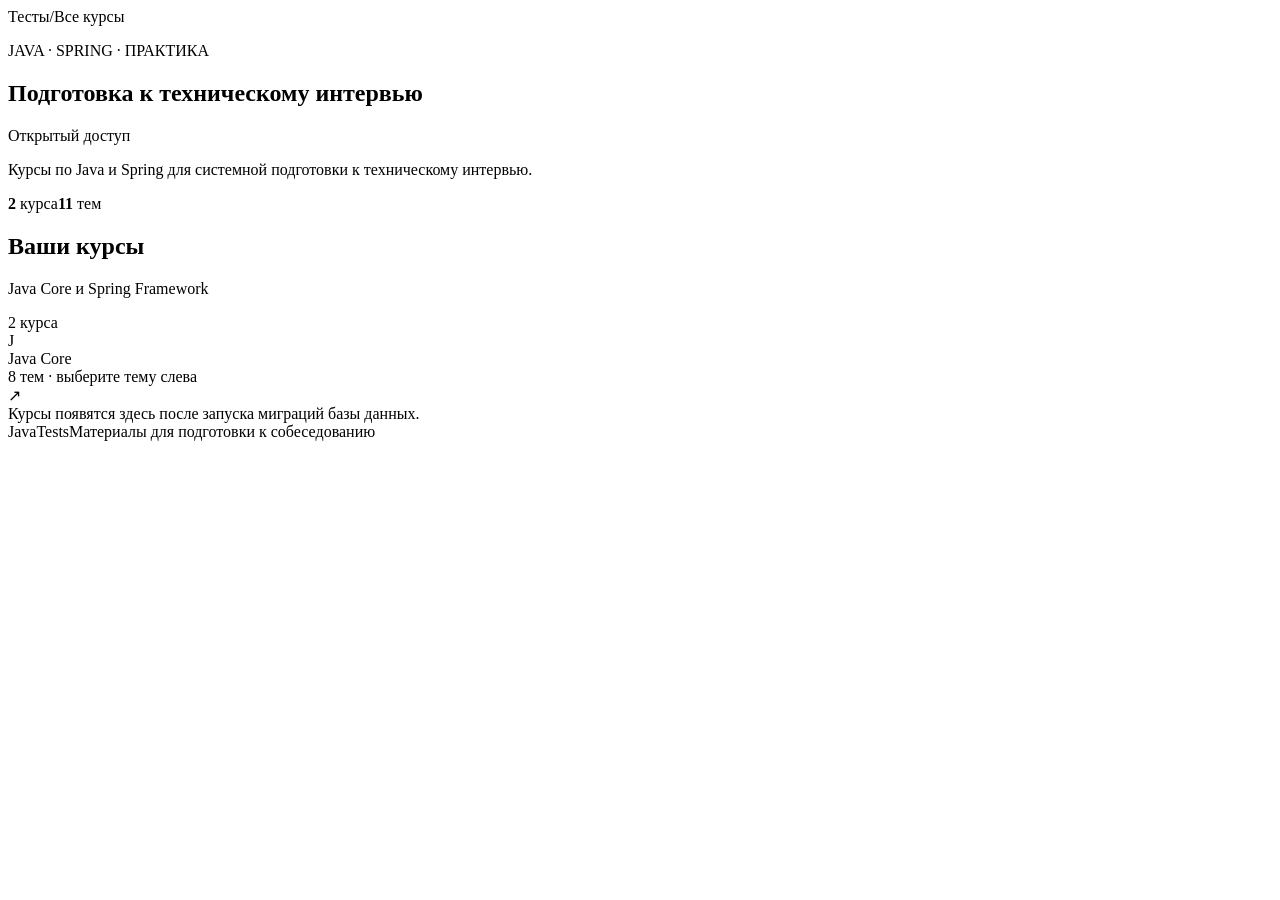
==== src/main/resources/templates/index.html @ 55186882 "Build public JavaTests learning site" ====
<!doctype html>
<html lang="ru" xmlns:th="http://www.thymeleaf.org">
<head>
    <meta charset="utf-8"><meta name="viewport" content="width=device-width, initial-scale=1"><meta name="theme-color" content="#f6f8fa">
    <title>JavaTests — библиотека тестов</title><link rel="stylesheet" th:href="@{/css/site.css}">
</head>
<body>
<div th:replace="~{fragments/site :: header}"></div>
<div class="app-shell">
    <div class="sidebar-backdrop" data-menu-close></div><div th:replace="~{fragments/site :: sidebar}"></div>
    <main class="main-content">
        <div class="breadcrumb"><span>Тесты</span><span class="breadcrumb-separator">/</span><span>Все курсы</span></div>
        <section class="welcome-panel">
            <div class="welcome-heading"><div><p class="eyebrow">JAVA · SPRING · ПРАКТИКА</p><h1>Подготовка к техническому интервью</h1></div><span class="open-badge"><span></span>Открытый доступ</span></div>
            <p class="welcome-copy">Курсы по Java и Spring для системной подготовки к техническому интервью.</p>
            <div class="welcome-meta"><span><strong th:text="${#lists.size(courses)}">2</strong> курса</span><span class="meta-divider"></span><span><strong th:text="${topicCount}">11</strong> тем</span></div>
        </section>
        <section class="course-overview" aria-labelledby="courses-title">
            <div class="section-heading"><div><h2 id="courses-title">Ваши курсы</h2><p>Java Core и Spring Framework</p></div><span class="section-counter" th:text="|${#lists.size(courses)} курса|">2 курса</span></div>
            <div class="overview-list">
                <article class="overview-course" th:each="course : ${courses}"><div class="overview-course-icon" th:classappend="${courseStat.first} ? ' java-icon' : ' spring-icon'" th:text="${courseStat.first} ? 'J' : 'S'">J</div><div class="overview-course-body"><div class="overview-course-title" th:text="${course.title}">Java Core</div><div class="overview-course-subtitle" th:text="|${#lists.size(course.topics)} тем · выберите тему слева|">8 тем · выберите тему слева</div></div><span class="overview-arrow" aria-hidden="true">↗</span></article>
                <div class="empty-courses" th:if="${#lists.isEmpty(courses)}">Курсы появятся здесь после запуска миграций базы данных.</div>
            </div>
        </section>
        <footer class="page-footer"><span>JavaTests</span><span>Материалы для подготовки к собеседованию</span></footer>
    </main>
</div><script th:src="@{/js/site.js}" defer></script>
</body></html>
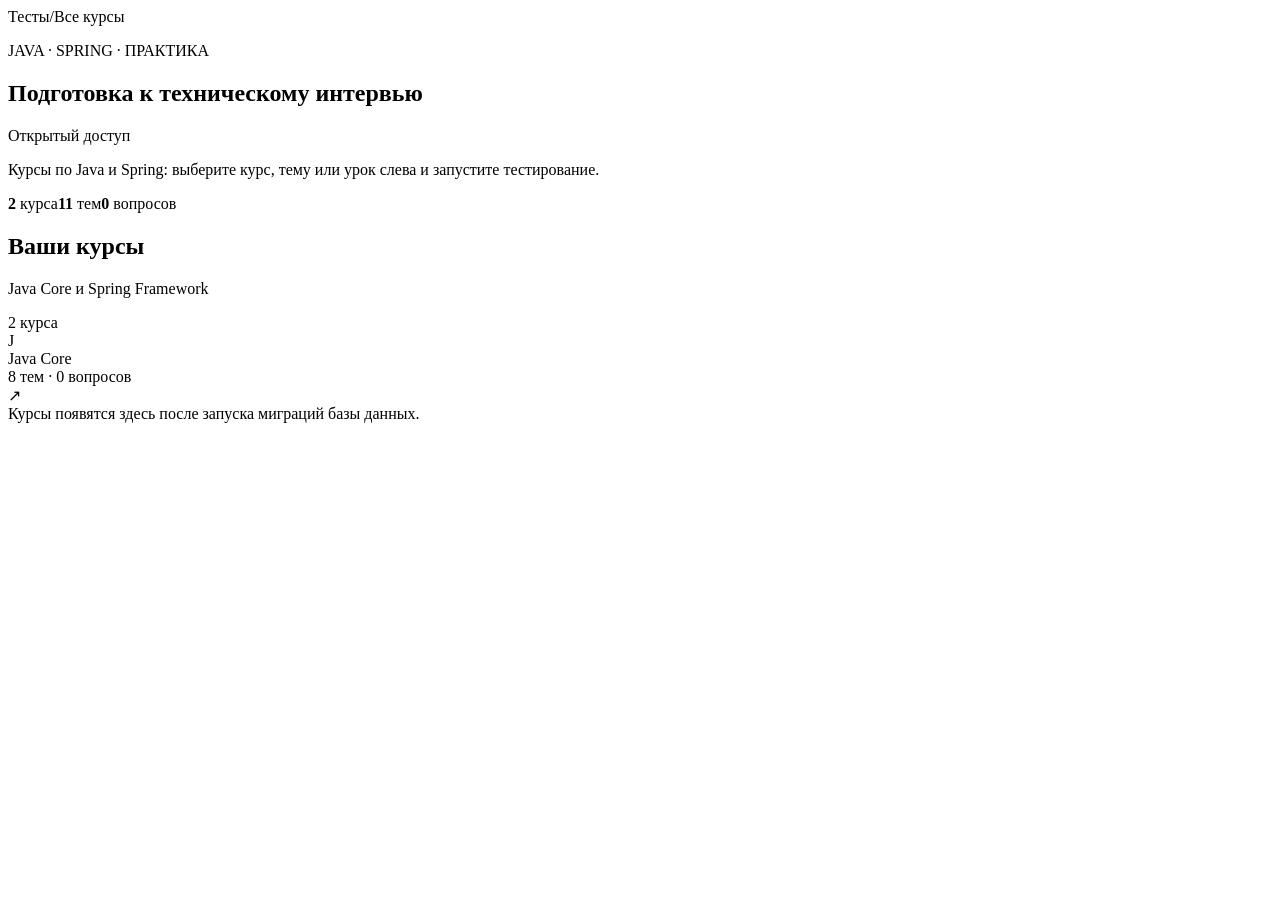
==== commit 10bbbc86: "Add section pages and timed test wizard with AI review export Navigation becomes course -> topic -> " ====
--- a/src/main/resources/templates/index.html
+++ b/src/main/resources/templates/index.html
@@ -2,27 +2,27 @@
 <html lang="ru" xmlns:th="http://www.thymeleaf.org">
 <head>
     <meta charset="utf-8"><meta name="viewport" content="width=device-width, initial-scale=1"><meta name="theme-color" content="#f6f8fa">
-    <title>JavaTests — библиотека тестов</title><link rel="stylesheet" th:href="@{/css/site.css}">
+    <title>Java Tests — библиотека тестов</title><link rel="stylesheet" th:href="@{/css/site.css}">
 </head>
 <body>
 <div th:replace="~{fragments/site :: header}"></div>
 <div class="app-shell">
     <div class="sidebar-backdrop" data-menu-close></div><div th:replace="~{fragments/site :: sidebar}"></div>
     <main class="main-content">
-        <div class="breadcrumb"><span>Тесты</span><span class="breadcrumb-separator">/</span><span>Все курсы</span></div>
+        <nav class="breadcrumb" aria-label="Путь"><a th:href="@{/}" aria-current="page">Тесты</a><span class="breadcrumb-separator">/</span><span>Все курсы</span></nav>
         <section class="welcome-panel">
             <div class="welcome-heading"><div><p class="eyebrow">JAVA · SPRING · ПРАКТИКА</p><h1>Подготовка к техническому интервью</h1></div><span class="open-badge"><span></span>Открытый доступ</span></div>
-            <p class="welcome-copy">Курсы по Java и Spring для системной подготовки к техническому интервью.</p>
-            <div class="welcome-meta"><span><strong th:text="${#lists.size(courses)}">2</strong> курса</span><span class="meta-divider"></span><span><strong th:text="${topicCount}">11</strong> тем</span></div>
+            <p class="welcome-copy">Курсы по Java и Spring: выберите курс, тему или урок слева и запустите тестирование.</p>
+            <div class="welcome-meta"><span><strong th:text="${#lists.size(catalog.courses)}">2</strong> курса</span><span class="meta-divider"></span><span><strong th:text="${catalog.topicCount()}">11</strong> тем</span><span class="meta-divider"></span><span><strong th:text="${catalog.questionCount()}">0</strong> вопросов</span></div>
         </section>
         <section class="course-overview" aria-labelledby="courses-title">
-            <div class="section-heading"><div><h2 id="courses-title">Ваши курсы</h2><p>Java Core и Spring Framework</p></div><span class="section-counter" th:text="|${#lists.size(courses)} курса|">2 курса</span></div>
+            <div class="section-heading"><div><h2 id="courses-title">Ваши курсы</h2><p>Java Core и Spring Framework</p></div><span class="section-counter" th:text="|${#lists.size(catalog.courses)} курса|">2 курса</span></div>
             <div class="overview-list">
-                <article class="overview-course" th:each="course : ${courses}"><div class="overview-course-icon" th:classappend="${courseStat.first} ? ' java-icon' : ' spring-icon'" th:text="${courseStat.first} ? 'J' : 'S'">J</div><div class="overview-course-body"><div class="overview-course-title" th:text="${course.title}">Java Core</div><div class="overview-course-subtitle" th:text="|${#lists.size(course.topics)} тем · выберите тему слева|">8 тем · выберите тему слева</div></div><span class="overview-arrow" aria-hidden="true">↗</span></article>
-                <div class="empty-courses" th:if="${#lists.isEmpty(courses)}">Курсы появятся здесь после запуска миграций базы данных.</div>
+                <a class="overview-course" th:each="course : ${catalog.courses}" th:href="@{/courses/{id}(id=${course.id})}"><div class="overview-course-icon" th:classappend="${courseStat.first} ? ' java-icon' : ' spring-icon'" th:text="${courseStat.first} ? 'J' : 'S'">J</div><div class="overview-course-body"><div class="overview-course-title" th:text="${course.title}">Java Core</div><div class="overview-course-subtitle" th:text="|${#lists.size(course.topics)} тем · ${course.questionCount} вопросов|">8 тем · 0 вопросов</div></div><span class="overview-arrow" aria-hidden="true">↗</span></a>
+                <div class="empty-courses" th:if="${#lists.isEmpty(catalog.courses)}">Курсы появятся здесь после запуска миграций базы данных.</div>
             </div>
         </section>
-        <footer class="page-footer"><span>JavaTests</span><span>Материалы для подготовки к собеседованию</span></footer>
+        <footer th:replace="~{fragments/site :: footer}"></footer>
     </main>
 </div><script th:src="@{/js/site.js}" defer></script>
 </body></html>
